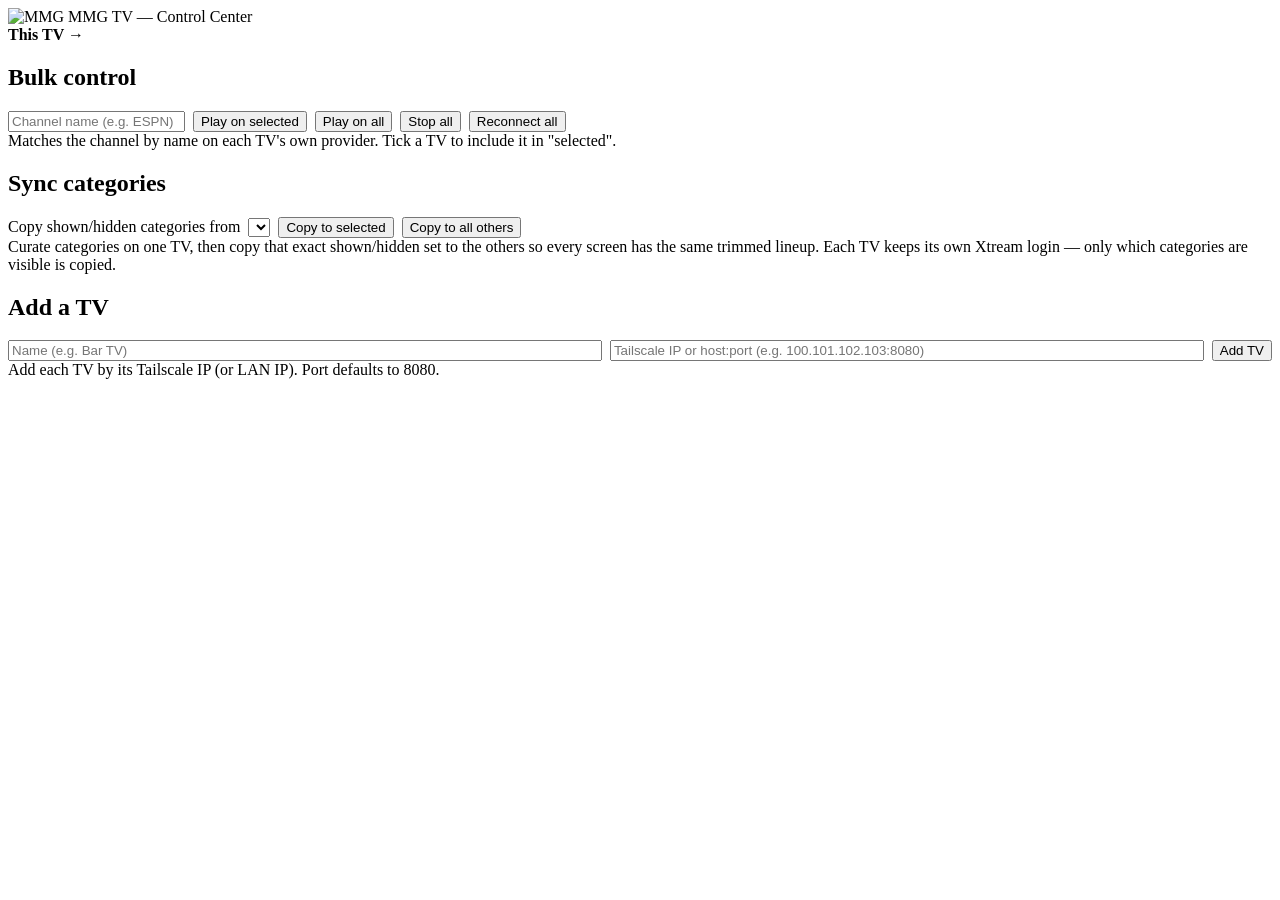
==== app/src/main/assets/webui/dashboard.html @ 51fe5160 "Rename to MMG TV + one-line README" ====
<!DOCTYPE html>
<html lang="en">
<head>
<meta charset="utf-8" />
<meta name="viewport" content="width=device-width, initial-scale=1" />
<title>MMG TV — Control Center</title>
<link rel="stylesheet" href="/style.css" />
<style>
  .tvgrid { display: grid; grid-template-columns: repeat(auto-fill, minmax(320px, 1fr)); gap: 16px; }
  .addbar, .bulkbar { display: flex; gap: 8px; flex-wrap: wrap; align-items: center; }
  .addbar input { flex: 1; min-width: 160px; }
  .selwrap { display: flex; align-items: center; gap: 8px; color: var(--text); font-weight: 600; }
  .tvcard .controls { margin-top: 10px; }
  .tvchannelbox, .tvconfigbox { margin-top: 12px; border-top: 1px solid var(--line); padding-top: 12px; }
  .tvchannellist { display: grid; gap: 5px; max-height: 260px; overflow: auto; margin-top: 8px; }
  .dash-link { color: var(--accent); text-decoration: none; font-weight: 600; }
  .offline { opacity: .55; }
</style>
</head>
<body>
<header>
  <div class="brand"><img src="/logo.png" class="brand-logo" alt="MMG" /> MMG TV — Control Center</div>
  <a class="dash-link" href="/">This TV →</a>
</header>

<main>
  <section class="card">
    <h2>Bulk control</h2>
    <div class="bulkbar">
      <input id="bulkChannel" class="search" placeholder="Channel name (e.g. ESPN)" />
      <button id="bulkPlaySel" class="btn">Play on selected</button>
      <button id="bulkPlayAll" class="btn primary">Play on all</button>
      <button id="bulkStop" class="btn">Stop all</button>
      <button id="bulkReconnect" class="btn">Reconnect all</button>
    </div>
    <div class="muted small" id="bulkMsg">Matches the channel by name on each TV's own provider. Tick a TV to include it in "selected".</div>
  </section>

  <section class="card">
    <h2>Sync categories</h2>
    <div class="bulkbar">
      <span class="muted small">Copy shown/hidden categories from</span>
      <select id="syncSource" class="search"></select>
      <button id="syncSel" class="btn">Copy to selected</button>
      <button id="syncAll" class="btn primary">Copy to all others</button>
    </div>
    <div class="muted small" id="syncMsg">Curate categories on one TV, then copy that exact shown/hidden set to the others so every screen has the same trimmed lineup. Each TV keeps its own Xtream login — only which categories are visible is copied.</div>
  </section>

  <section class="card">
    <h2>Add a TV</h2>
    <form id="addTvForm" class="addbar">
      <input name="name" placeholder="Name (e.g. Bar TV)" />
      <input name="address" placeholder="Tailscale IP or host:port (e.g. 100.101.102.103:8080)" required />
      <button class="btn primary" type="submit">Add TV</button>
    </form>
    <div class="muted small">Add each TV by its Tailscale IP (or LAN IP). Port defaults to 8080.</div>
  </section>

  <div id="tvGrid" class="tvgrid"></div>
  <p class="muted small" id="emptyHint" style="display:none">No TVs yet. Add each TV above by its address.</p>
</main>

<script src="/dashboard.js"></script>
</body>
</html>
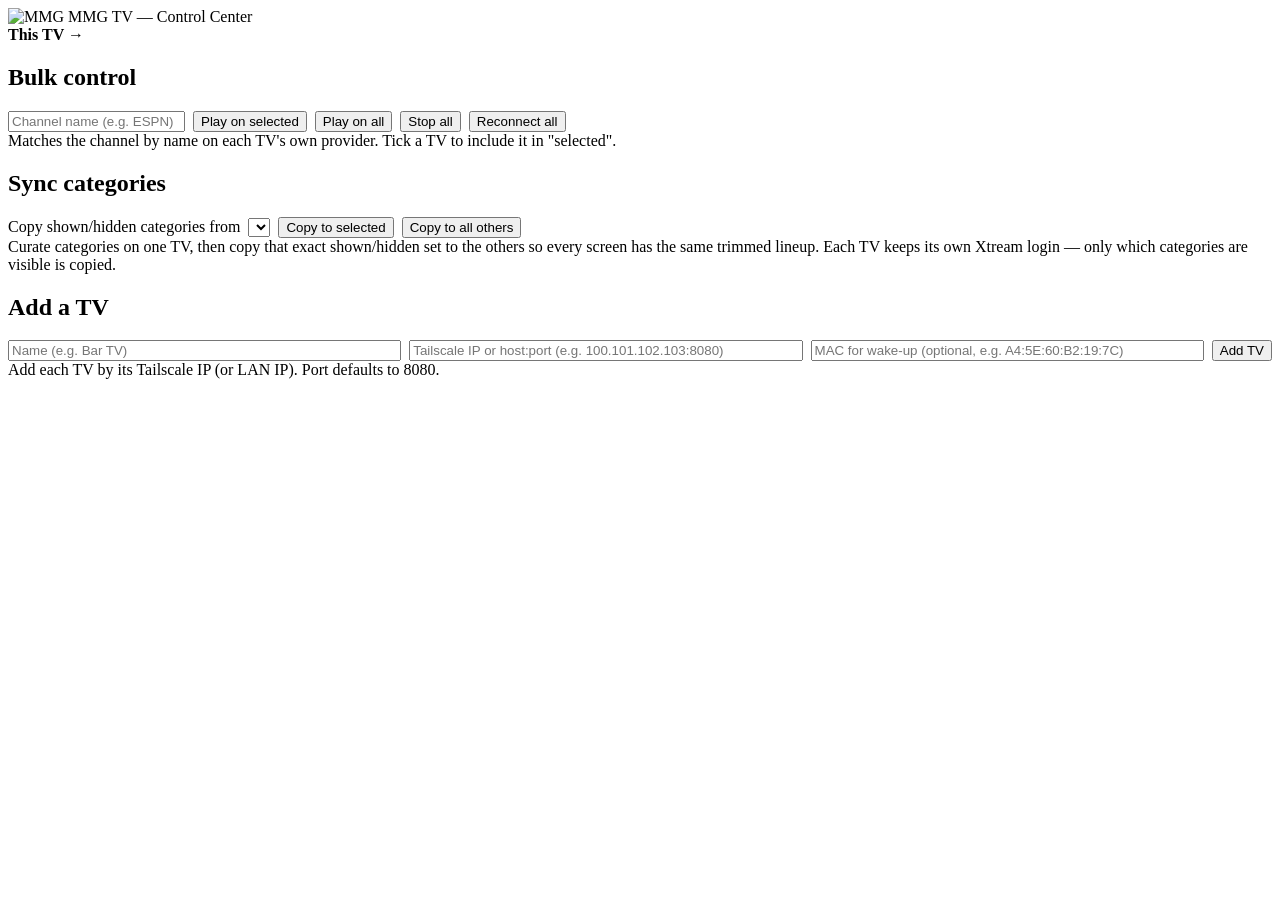
==== commit 4ff1a962: "Wake-on-LAN + installable launcher" ====
--- a/app/src/main/assets/webui/dashboard.html
+++ b/app/src/main/assets/webui/dashboard.html
@@ -3,6 +3,12 @@
 <head>
 <meta charset="utf-8" />
 <meta name="viewport" content="width=device-width, initial-scale=1" />
+<link rel="manifest" href="/manifest.webmanifest" />
+<link rel="apple-touch-icon" href="/apple-touch-icon.png" />
+<meta name="theme-color" content="#0e1116" />
+<meta name="apple-mobile-web-app-capable" content="yes" />
+<meta name="apple-mobile-web-app-status-bar-style" content="black-translucent" />
+<meta name="apple-mobile-web-app-title" content="MMG TV" />
 <title>MMG TV — Control Center</title>
 <link rel="stylesheet" href="/style.css" />
 <style>
@@ -52,6 +58,7 @@
     <form id="addTvForm" class="addbar">
       <input name="name" placeholder="Name (e.g. Bar TV)" />
       <input name="address" placeholder="Tailscale IP or host:port (e.g. 100.101.102.103:8080)" required />
+      <input name="mac" placeholder="MAC for wake-up (optional, e.g. A4:5E:60:B2:19:7C)" />
       <button class="btn primary" type="submit">Add TV</button>
     </form>
     <div class="muted small">Add each TV by its Tailscale IP (or LAN IP). Port defaults to 8080.</div>
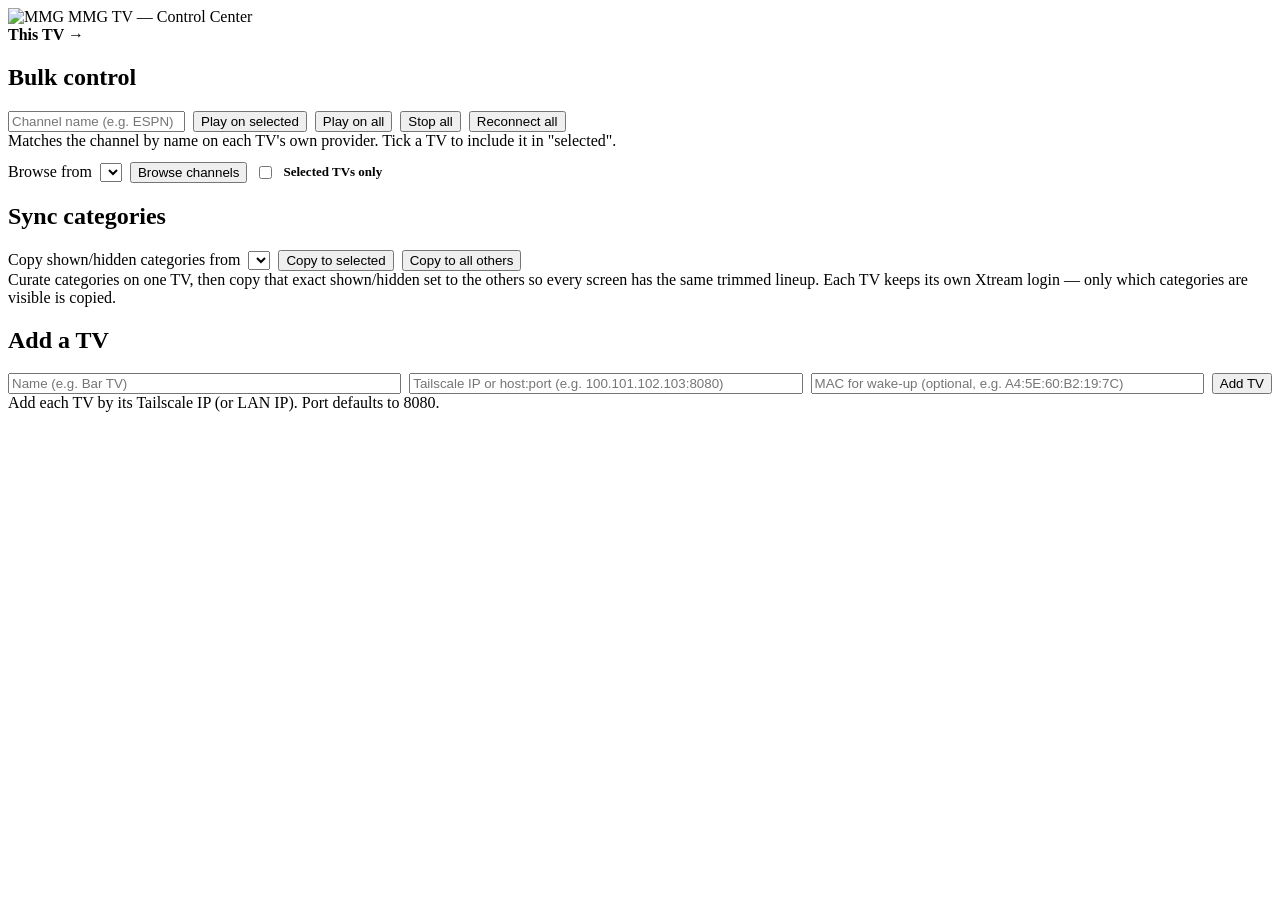
==== commit 9aa7b192: "Bulk browse: categories + channels" ====
--- a/app/src/main/assets/webui/dashboard.html
+++ b/app/src/main/assets/webui/dashboard.html
@@ -40,6 +40,17 @@
       <button id="bulkReconnect" class="btn">Reconnect all</button>
     </div>
     <div class="muted small" id="bulkMsg">Matches the channel by name on each TV's own provider. Tick a TV to include it in "selected".</div>
+    <div class="bulkbar" style="margin-top:12px">
+      <span class="muted small">Browse from</span>
+      <select id="browseSource" class="search"></select>
+      <button id="btnBrowse" class="btn" type="button">Browse channels</button>
+      <label class="selwrap" style="font-size:13px"><input type="checkbox" id="browseSelOnly"> Selected TVs only</label>
+    </div>
+    <div id="browseBox" style="display:none;margin-top:10px">
+      <div id="browseGroups" class="chips"></div>
+      <input id="browseSearch" class="search" placeholder="Search channels…" style="margin:8px 0;max-width:100%" />
+      <div id="browseList" class="channels"></div>
+    </div>
   </section>
 
   <section class="card">
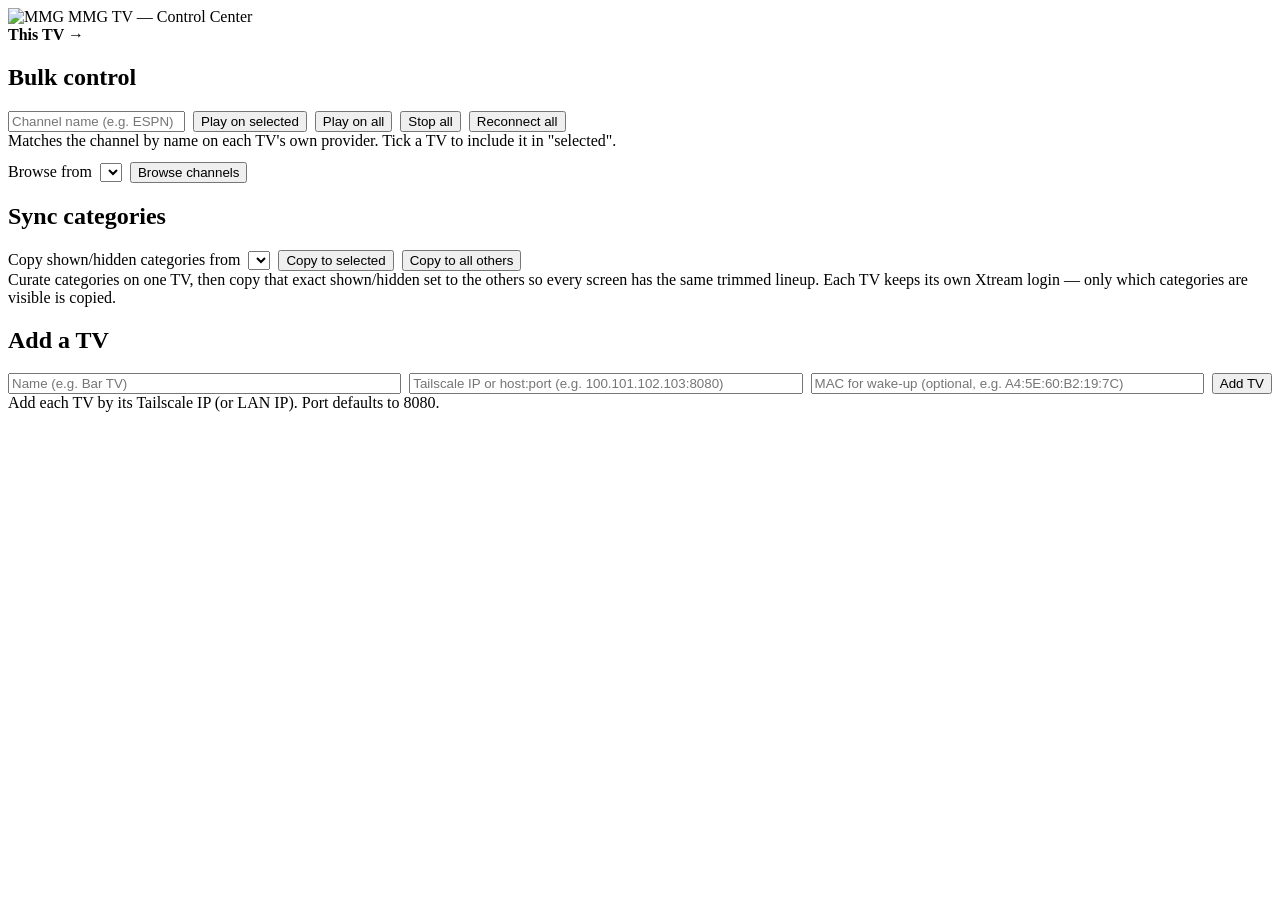
==== commit 99a57f2b: "Browse click selects only" ====
--- a/app/src/main/assets/webui/dashboard.html
+++ b/app/src/main/assets/webui/dashboard.html
@@ -44,7 +44,6 @@
       <span class="muted small">Browse from</span>
       <select id="browseSource" class="search"></select>
       <button id="btnBrowse" class="btn" type="button">Browse channels</button>
-      <label class="selwrap" style="font-size:13px"><input type="checkbox" id="browseSelOnly"> Selected TVs only</label>
     </div>
     <div id="browseBox" style="display:none;margin-top:10px">
       <div id="browseGroups" class="chips"></div>
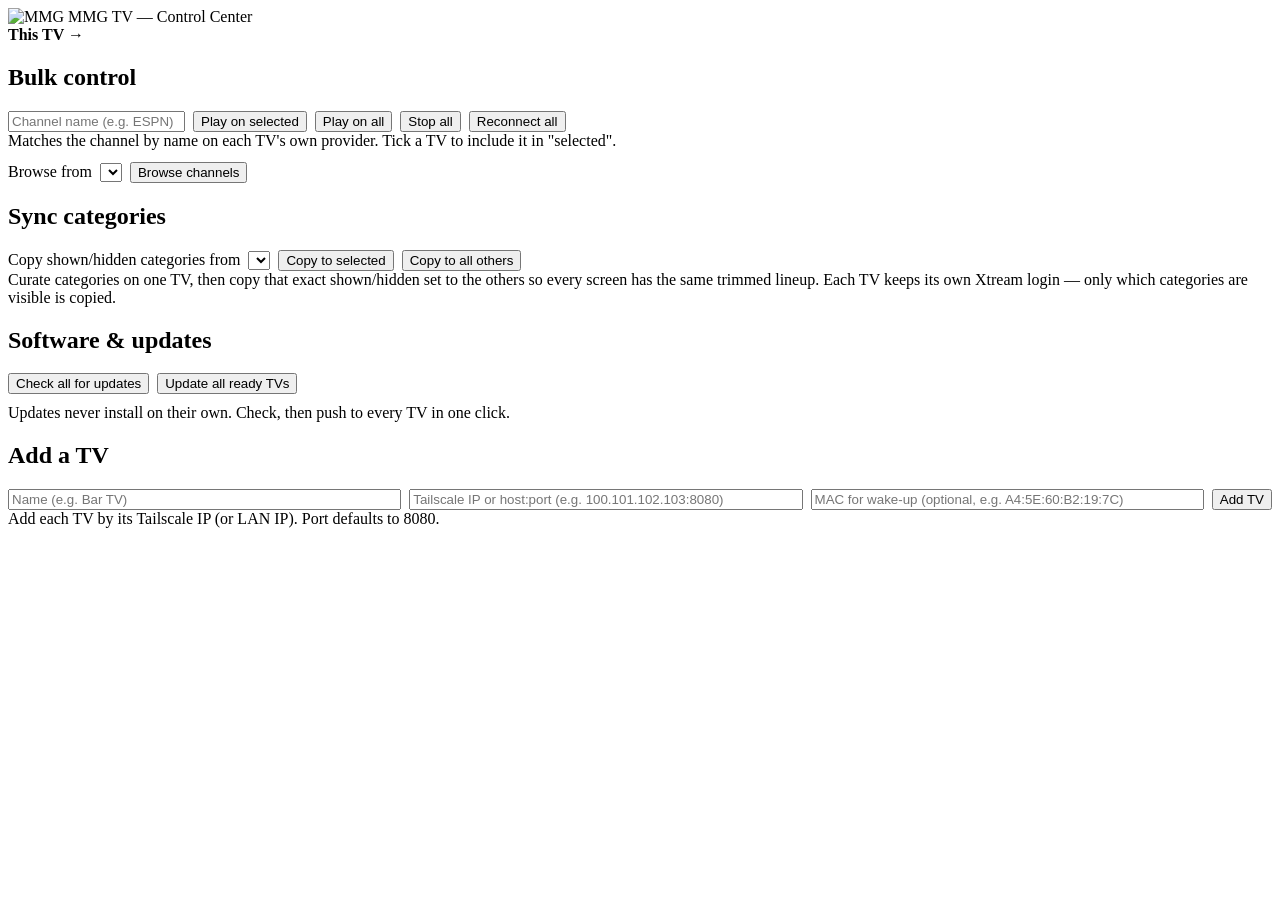
==== commit 876798c8: "Per-TV update buttons" ====
--- a/app/src/main/assets/webui/dashboard.html
+++ b/app/src/main/assets/webui/dashboard.html
@@ -21,6 +21,9 @@
   .tvchannellist { display: grid; gap: 5px; max-height: 260px; overflow: auto; margin-top: 8px; }
   .dash-link { color: var(--accent); text-decoration: none; font-weight: 600; }
   .offline { opacity: .55; }
+  .tvcard.alert { border-color: #e5534b; box-shadow: 0 0 0 1px #e5534b33; }
+  .tvhealth { font-size: 12px; margin-top: 5px; }
+  .hOk { color: #3fb950; } .hBad { color: #ff8b84; } .hWarn { color: #d29922; }
 </style>
 </head>
 <body>
@@ -64,6 +67,16 @@
   </section>
 
   <section class="card">
+    <h2>Software &amp; updates</h2>
+    <div class="bulkbar">
+      <button id="fleetCheck" class="btn" type="button">Check all for updates</button>
+      <button id="fleetInstall" class="btn primary" type="button">Update all ready TVs</button>
+    </div>
+    <div id="fleetVersions" class="groups" style="margin-top:10px"></div>
+    <div class="muted small" id="fleetUpdMsg">Updates never install on their own. Check, then push to every TV in one click.</div>
+  </section>
+
+  <section class="card">
     <h2>Add a TV</h2>
     <form id="addTvForm" class="addbar">
       <input name="name" placeholder="Name (e.g. Bar TV)" />
@@ -74,6 +87,7 @@
     <div class="muted small">Add each TV by its Tailscale IP (or LAN IP). Port defaults to 8080.</div>
   </section>
 
+  <div id="fleetSummary" class="muted small" style="margin:2px 0 10px"></div>
   <div id="tvGrid" class="tvgrid"></div>
   <p class="muted small" id="emptyHint" style="display:none">No TVs yet. Add each TV above by its address.</p>
 </main>
